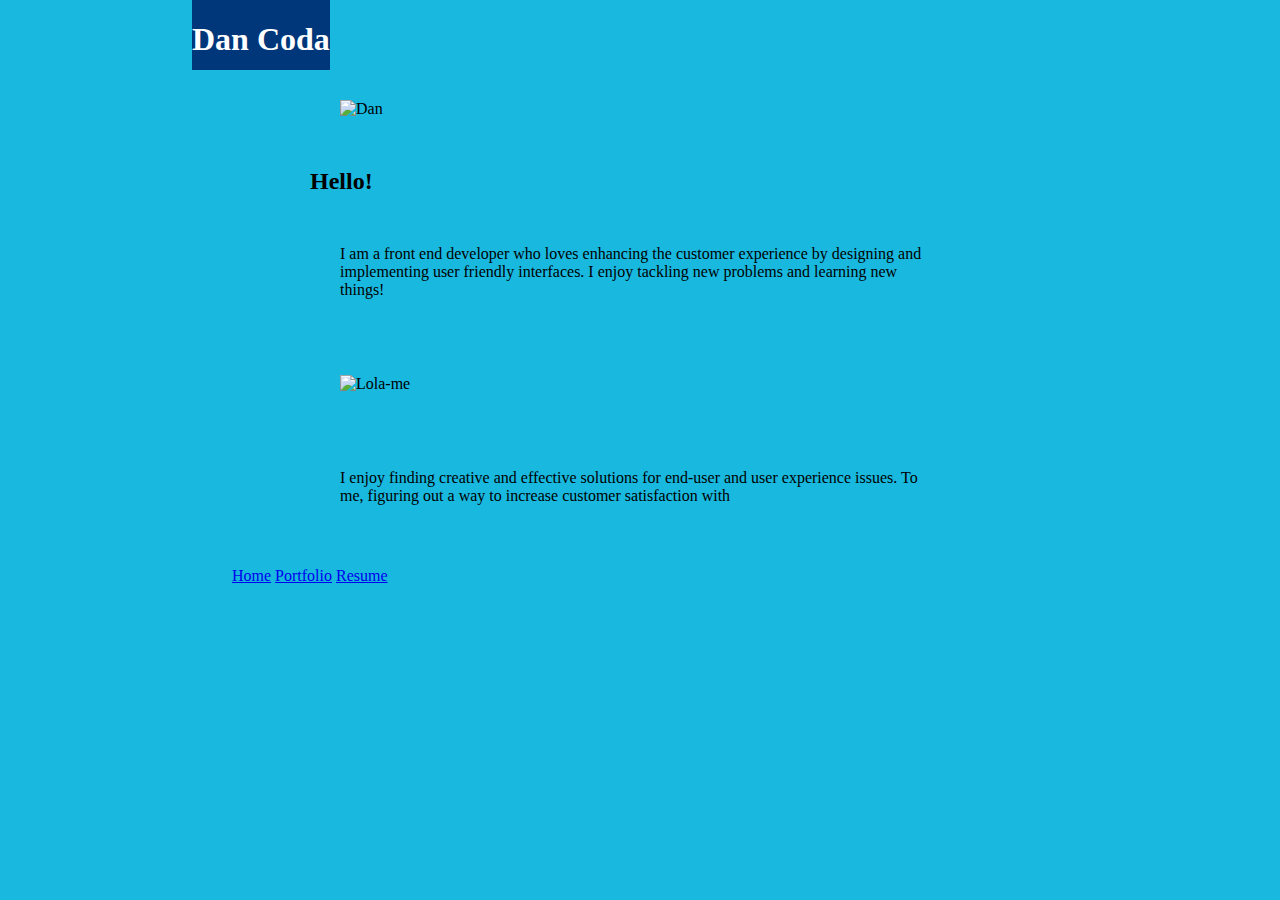
==== index.html @ 6d971843 "Initial commit and added elements of homepage" ====
<!DOCTYPE html>
<html lang="en">
<head>
    <meta charset="UTF-8">
    <meta name="viewport" content="width=device-width, initial-scale=1.0">
    <meta http-equiv="X-UA-Compatible" content="ie=edge">
    <title>Document</title>
    <link rel="stylesheet" href="portfolio.css">
</head>
<body>
    <header class="site-header">
        <h1 class="site-logo">Dan Coda</h1>
   </header>
    <div class="flexcontainer">
            <img class="flexitem Dan" src="/Users/dancoda/Desktop/Momentum/w1-project-portfolio-DanRCoda/Dan.jpg" alt="Dan">
        <div>  
          <h2>Hello!</h2>
          <p class="flexitem aboutme">
            I am a front end developer who loves enhancing the customer experience by designing and implementing user friendly interfaces. I enjoy tackling new problems and learning new things!
           </p>
         </div>  
         <img class="flexitem DanLola" src="/Users/dancoda/Desktop/Momentum/w1-project-portfolio-DanRCoda/Lola-me.jpg" alt="Lola-me">
        <p class="flexitem aboutme2">
           I enjoy finding creative and effective solutions for end-user and user experience issues. To me, figuring out a way to increase customer satisfaction with
         </p>
</div>
    
</body>
<footer class="site-footer">
        <nav class="main-menu">
              <ul class="main-menu__links">
                  <a href="index.html">Home</a>
                  <a href="portfolio.html">Portfolio</a>
                  <a href="resume.html">Resume</a>
              </ul>
          </nav>
        </footer>
</html>
---- portfolio.css ----
body {
    margin: auto;
    background-color: rgb(25, 184, 223);
    width: 70%;
}

.site-header {
    display: inline-block;
    color: white;
    text-align: center;
    background-color: #00377B;
    height: 70px;
}






.contact-info {
    float: right;
}

.flexcontainer {
    display: flex;
    flex-wrap: wrap;
    justify-content: space-evenly;
    align-content: flex-start;
    align-items: flex-end;
    box-sizing: border-box;  
}

.flexitem {
    width: 600px;
    padding: 30px;
}

.dan {
    order: 1;
    flex-grow: 1;
    width: auto;
    height: 50%;
}

.aboutme {
    order: 2;

}

.Lola-me {
    order: 3;
    flex-grow: 3;
    height: 50%;
}

.aboutme2 {
    order: 4;

}
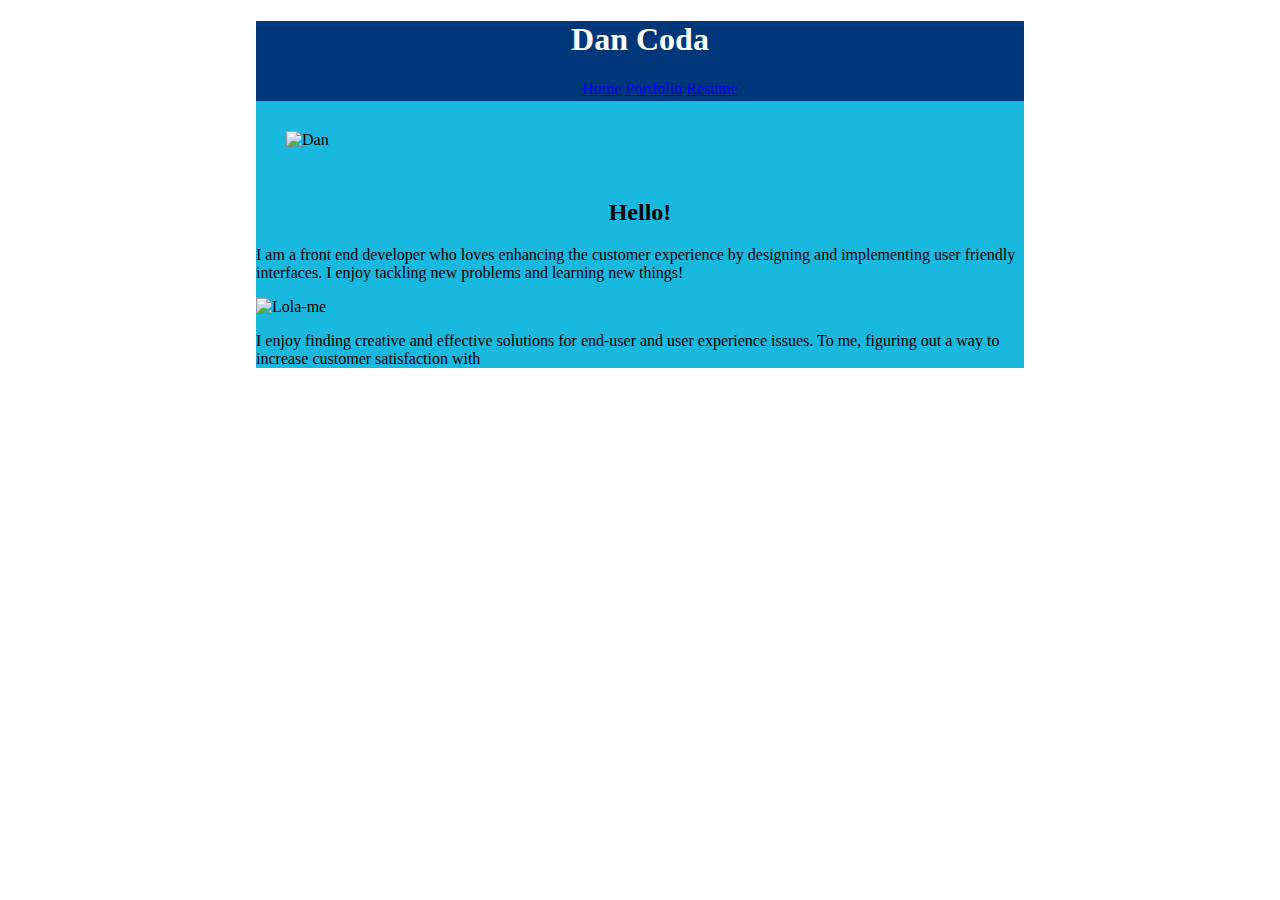
==== commit e8111ecc: "Second commit added css to home page" ====
--- a/index.html
+++ b/index.html
@@ -8,31 +8,35 @@
     <link rel="stylesheet" href="portfolio.css">
 </head>
 <body>
+  <div> 
     <header class="site-header">
-        <h1 class="site-logo">Dan Coda</h1>
-   </header>
-    <div class="flexcontainer">
-            <img class="flexitem Dan" src="/Users/dancoda/Desktop/Momentum/w1-project-portfolio-DanRCoda/Dan.jpg" alt="Dan">
+      <h1 class="site-logo">Dan Coda</h1>
+        <nav class="main-menu">
+             <ul class="main-menu__links">
+                 <a href="index.html">Home</a>
+                <a href="portfolio.html">Portfolio</a>
+                <a href="resume.html">Resume</a>
+            </ul>
+        </nav>
+    </header>
+  </div>  
+    </header>
+    <div class="container">
+      <img class="flexitem Dan" src="/Users/dancoda/Desktop/Momentum/w1-project-portfolio-DanRCoda/Dan.jpg" alt="Dan">
         <div>  
-          <h2>Hello!</h2>
-          <p class="flexitem aboutme">
+          <h2 class="greeting">Hello!</h2>
+          <p class="aboutme">
             I am a front end developer who loves enhancing the customer experience by designing and implementing user friendly interfaces. I enjoy tackling new problems and learning new things!
            </p>
          </div>  
-         <img class="flexitem DanLola" src="/Users/dancoda/Desktop/Momentum/w1-project-portfolio-DanRCoda/Lola-me.jpg" alt="Lola-me">
-        <p class="flexitem aboutme2">
+      <img class="DanLola" src="/Users/dancoda/Desktop/Momentum/w1-project-portfolio-DanRCoda/Lola-me.jpg" alt="Lola-me">
+        <p class="aboutme2">
            I enjoy finding creative and effective solutions for end-user and user experience issues. To me, figuring out a way to increase customer satisfaction with
          </p>
 </div>
     
 </body>
 <footer class="site-footer">
-        <nav class="main-menu">
-              <ul class="main-menu__links">
-                  <a href="index.html">Home</a>
-                  <a href="portfolio.html">Portfolio</a>
-                  <a href="resume.html">Resume</a>
-              </ul>
-          </nav>
-        </footer>
+
+</footer>
 </html>--- a/portfolio.css
+++ b/portfolio.css
@@ -1,25 +1,28 @@
+html {
+    background-color: white;
+}
+
 body {
     margin: auto;
     background-color: rgb(25, 184, 223);
-    width: 70%;
+    max-width: 768px;
 }
 
 .site-header {
-    display: inline-block;
     color: white;
     text-align: center;
     background-color: #00377B;
-    height: 70px;
+    height: 80px;
 }
 
+.main-menu__links {
+    color: rgb(238, 234, 32);
+}
 
+.greeting {
+    text-align: center;
+}
 
-
-
-
-.contact-info {
-    float: right;
-}
 
 .flexcontainer {
     display: flex;
@@ -39,7 +42,7 @@
     order: 1;
     flex-grow: 1;
     width: auto;
-    height: 50%;
+    height: 500px;
 }
 
 .aboutme {
@@ -47,10 +50,11 @@
 
 }
 
-.Lola-me {
+.DanLola {
     order: 3;
     flex-grow: 3;
-    height: 50%;
+    height: 500px;
+    width: auto;
 }
 
 .aboutme2 {
@@ -58,3 +62,9 @@
 
 }
 
+
+/* This is the end of index.html css */
+
+.contact-info {
+    float: right;
+}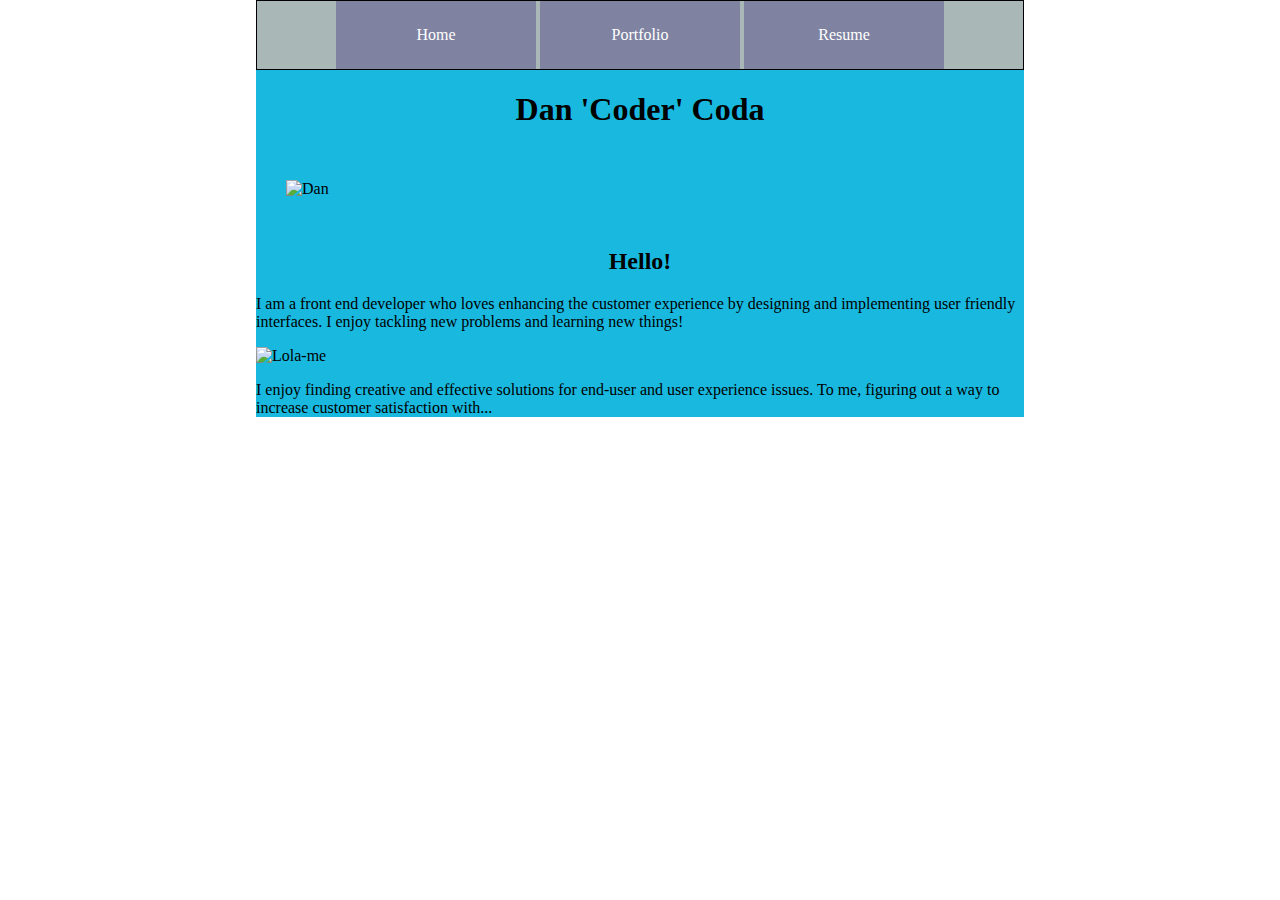
==== commit 78d1b3b8: "3rd commit added background pics to nav links" ====
--- a/index.html
+++ b/index.html
@@ -2,7 +2,7 @@
 <html lang="en">
 <head>
     <meta charset="UTF-8">
-    <meta name="viewport" content="width=device-width, initial-scale=1.0">
+    <meta name="viewport" content="width=device-width, initial-scale=1.0" />
     <meta http-equiv="X-UA-Compatible" content="ie=edge">
     <title>Document</title>
     <link rel="stylesheet" href="portfolio.css">
@@ -10,17 +10,26 @@
 <body>
   <div> 
     <header class="site-header">
-      <h1 class="site-logo">Dan Coda</h1>
+      
+        <div class="nav-menu">
         <nav class="main-menu">
-             <ul class="main-menu__links">
-                 <a href="index.html">Home</a>
-                <a href="portfolio.html">Portfolio</a>
-                <a href="resume.html">Resume</a>
-            </ul>
-        </nav>
+             <!-- <ul class="main-menu__links"> -->
+             <div class="main-menu__links main-menu__links--Home">    
+               <a href="index.html">Home</a>
+            </div>
+            <div class="main-menu__links main-menu__links--Portfolio"> 
+               <a href="portfolio.html">Portfolio</a>
+            </div>
+            <div class="main-menu__links main-menu__links--Resume">  
+               <a href="resume.html">Resume</a>
+            </div>  
+            <!-- </ul> -->
+         </nav>
+        </div> 
     </header>
   </div>  
     </header>
+    <h1 class="site-logo">Dan 'Coder' Coda</h1> 
     <div class="container">
       <img class="flexitem Dan" src="/Users/dancoda/Desktop/Momentum/w1-project-portfolio-DanRCoda/Dan.jpg" alt="Dan">
         <div>  
@@ -31,7 +40,7 @@
          </div>  
       <img class="DanLola" src="/Users/dancoda/Desktop/Momentum/w1-project-portfolio-DanRCoda/Lola-me.jpg" alt="Lola-me">
         <p class="aboutme2">
-           I enjoy finding creative and effective solutions for end-user and user experience issues. To me, figuring out a way to increase customer satisfaction with
+           I enjoy finding creative and effective solutions for end-user and user experience issues. To me, figuring out a way to increase customer satisfaction with...
          </p>
 </div>
     
--- a/portfolio.css
+++ b/portfolio.css
@@ -11,14 +11,58 @@
 .site-header {
     color: white;
     text-align: center;
-    background-color: #00377B;
-    height: 80px;
+    background-color: rgb(169, 184, 183);
+    border: solid black 1px;
+    /* display: inline-flex; */
+    /* width: auto; */
+    
+}
+.site-logo {
+    text-align: center;
+}
+
+.nav-menu {
+    display: inline-block;
+    
+}
+
+.main-menu {
+    color: rgb(238, 234, 32);
+    /* float: left; */
+    text-align: center;
+    width: 100%;
+    
 }
 
 .main-menu__links {
-    color: rgb(238, 234, 32);
+    padding: 25px;
+    display: inline-block;
 }
 
+.main-menu__links a {
+    color: white;
+    text-decoration: none;
+}
+
+.main-menu__links--Home {
+    width: 150px;
+    background: linear-gradient(rgba(30, 9, 110, 0.3),rgba(30, 9, 110, 0.3)),
+    no-repeat center/cover url(/Users/dancoda/Desktop/Momentum/w1-project-portfolio-DanRCoda/DanMary.jpg)
+}
+
+.main-menu__links--Portfolio {
+    width: 150px;
+    background: linear-gradient(rgba(30, 9, 110, 0.3),rgba(30, 9, 110, 0.3)),
+    no-repeat center/cover url(/Users/dancoda/Desktop/Momentum/w1-project-portfolio-DanRCoda/Lola-me.jpg)
+}
+
+
+
+.main-menu__links--Resume {
+    width: 150px;
+    background: linear-gradient(rgba(30, 9, 110, 0.3),rgba(30, 9, 110, 0.3)),
+    no-repeat center/cover url(/Users/dancoda/Desktop/Momentum/w1-project-portfolio-DanRCoda/Dan.jpg)
+}
 .greeting {
     text-align: center;
 }
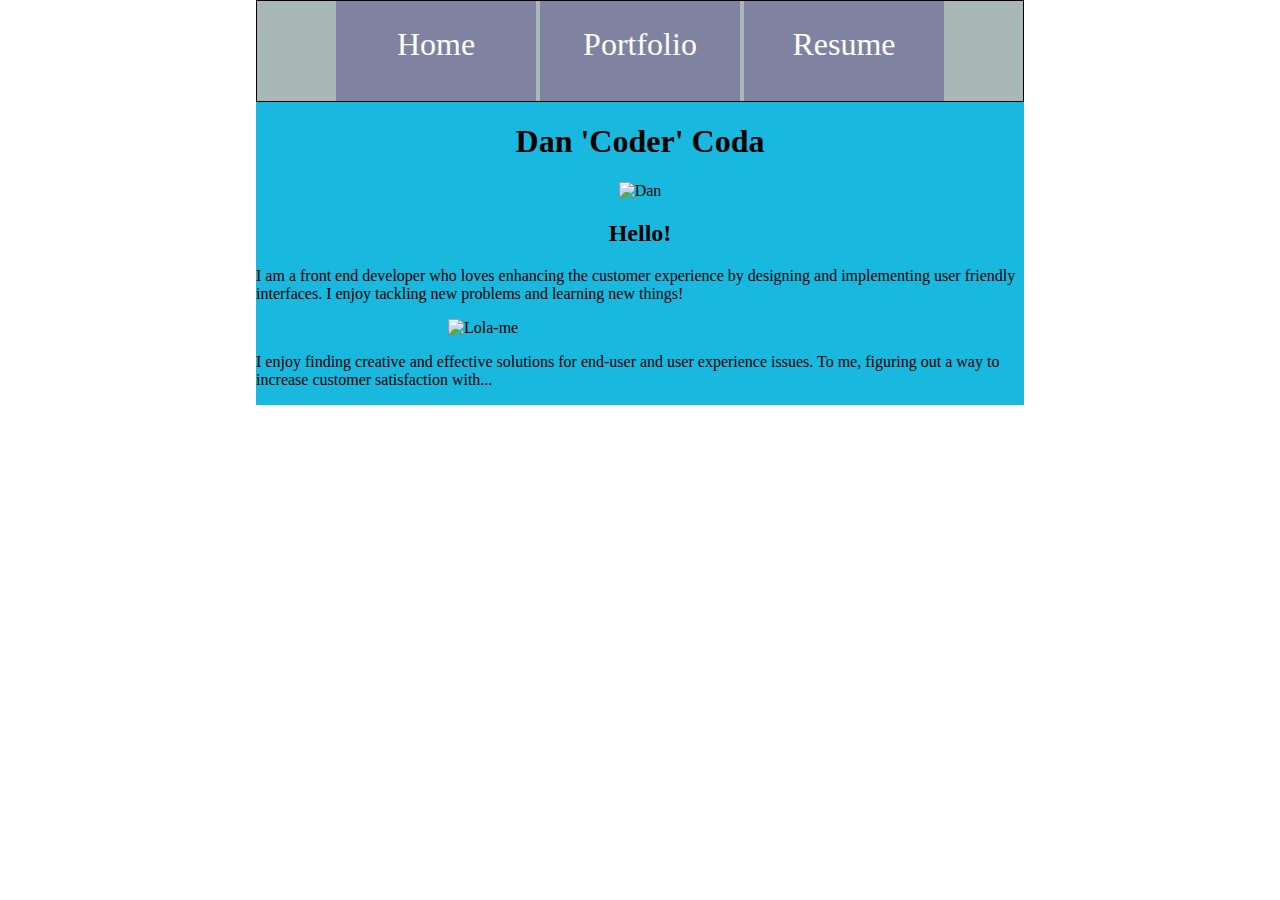
==== commit ea3f59c9: "added padding to resume page" ====
--- a/index.html
+++ b/index.html
@@ -31,7 +31,7 @@
     </header>
     <h1 class="site-logo">Dan 'Coder' Coda</h1> 
     <div class="container">
-      <img class="flexitem Dan" src="/Users/dancoda/Desktop/Momentum/w1-project-portfolio-DanRCoda/Dan.jpg" alt="Dan">
+      <img class="Dan" src="/Users/dancoda/Desktop/Momentum/w1-project-portfolio-DanRCoda/Dan.jpg" alt="Dan">
         <div>  
           <h2 class="greeting">Hello!</h2>
           <p class="aboutme">
--- a/portfolio.css
+++ b/portfolio.css
@@ -15,6 +15,7 @@
     border: solid black 1px;
     /* display: inline-flex; */
     /* width: auto; */
+    height: 100px;
     
 }
 .site-logo {
@@ -31,17 +32,18 @@
     /* float: left; */
     text-align: center;
     width: 100%;
-    
 }
 
 .main-menu__links {
     padding: 25px;
     display: inline-block;
+    height: 50px;
 }
 
 .main-menu__links a {
     color: white;
     text-decoration: none;
+    font-size: 200%;
 }
 
 .main-menu__links--Home {
@@ -68,7 +70,7 @@
 }
 
 
-.flexcontainer {
+.container {
     display: flex;
     flex-wrap: wrap;
     justify-content: space-evenly;
@@ -78,15 +80,18 @@
 }
 
 .flexitem {
-    width: 600px;
+    width: 100%x;
     padding: 30px;
 }
 
+img {
+    max-width: 75%;
+    max-height: 75%;
+
+}
 .dan {
     order: 1;
     flex-grow: 1;
-    width: auto;
-    height: 500px;
 }
 
 .aboutme {
@@ -97,8 +102,7 @@
 .DanLola {
     order: 3;
     flex-grow: 3;
-    height: 500px;
-    width: auto;
+    max-width: 50%;
 }
 
 .aboutme2 {
@@ -108,7 +112,13 @@
 
 
 /* This is the end of index.html css */
+/* This is the beginning of resume css */
 
 .contact-info {
     float: right;
+}
+
+.resume {
+    padding-left: 10px;
+    padding-right: 10px;
 }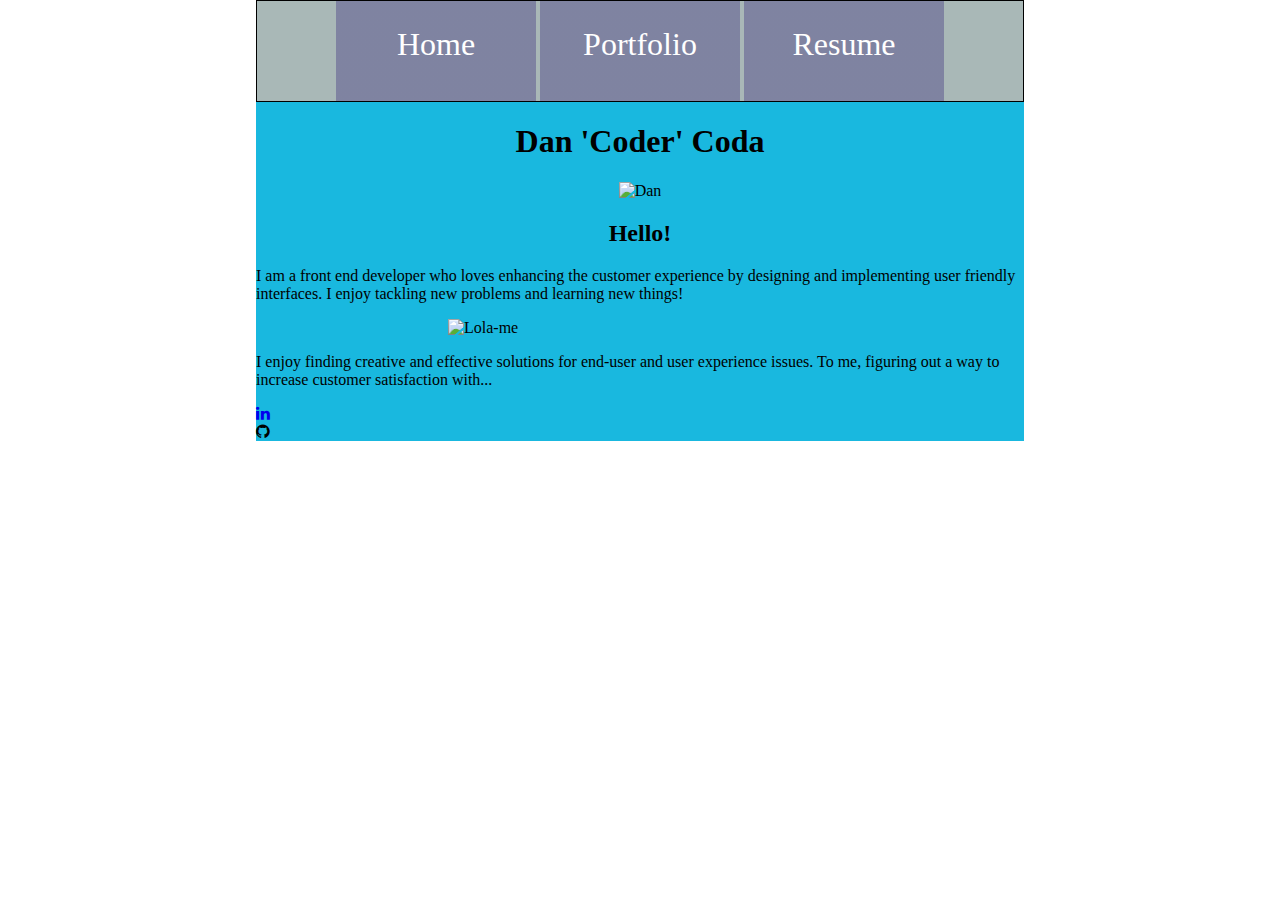
==== commit 13be9e50: "added footer to index" ====
--- a/index.html
+++ b/index.html
@@ -6,11 +6,11 @@
     <meta http-equiv="X-UA-Compatible" content="ie=edge">
     <title>Document</title>
     <link rel="stylesheet" href="portfolio.css">
+    <link rel="stylesheet" href="https://cdnjs.cloudflare.com/ajax/libs/font-awesome/4.7.0/css/font-awesome.min.css">
 </head>
 <body>
   <div> 
     <header class="site-header">
-      
         <div class="nav-menu">
         <nav class="main-menu">
              <!-- <ul class="main-menu__links"> -->
@@ -32,20 +32,29 @@
     <h1 class="site-logo">Dan 'Coder' Coda</h1> 
     <div class="container">
       <img class="Dan" src="/Users/dancoda/Desktop/Momentum/w1-project-portfolio-DanRCoda/Dan.jpg" alt="Dan">
-        <div>  
-          <h2 class="greeting">Hello!</h2>
-          <p class="aboutme">
+      <div>  
+      <h2 class="greeting">Hello!</h2>
+      <p class="aboutme">
             I am a front end developer who loves enhancing the customer experience by designing and implementing user friendly interfaces. I enjoy tackling new problems and learning new things!
-           </p>
-         </div>  
+      </p>
+      </div>  
       <img class="DanLola" src="/Users/dancoda/Desktop/Momentum/w1-project-portfolio-DanRCoda/Lola-me.jpg" alt="Lola-me">
-        <p class="aboutme2">
+      <p class="aboutme2">
            I enjoy finding creative and effective solutions for end-user and user experience issues. To me, figuring out a way to increase customer satisfaction with...
-         </p>
-</div>
+      </p>
+    </div>
     
 </body>
 <footer class="site-footer">
+    <div class="site-footer__linkedin">
+       <a href="https://www.linkedin.com/in/dancoda/">
+       <i class="fa fa-linkedin"></i></a>
+    </div>
+    <div class="site-footer__github">
+       <i class="fa fa-github"></i>
+    </div>
+
+   
 
 </footer>
 </html>--- a/portfolio.css
+++ b/portfolio.css
@@ -59,7 +59,6 @@
 }
 
 
-
 .main-menu__links--Resume {
     width: 150px;
     background: linear-gradient(rgba(30, 9, 110, 0.3),rgba(30, 9, 110, 0.3)),
@@ -76,7 +75,12 @@
     justify-content: space-evenly;
     align-content: flex-start;
     align-items: flex-end;
-    box-sizing: border-box;  
+    box-sizing: border-box;
+}
+
+img {
+    max-width: 75%;
+    max-height: 75%;
 }
 
 .flexitem {
@@ -84,11 +88,9 @@
     padding: 30px;
 }
 
-img {
-    max-width: 75%;
-    max-height: 75%;
 
-}
+
+
 .dan {
     order: 1;
     flex-grow: 1;
@@ -111,6 +113,7 @@
 }
 
 
+
 /* This is the end of index.html css */
 /* This is the beginning of resume css */
 
@@ -118,7 +121,22 @@
     float: right;
 }
 
-.resume {
+/* .resume {
     padding-left: 10px;
     padding-right: 10px;
-}+} */
+
+.full-resume {
+    margin: 10px;
+}
+
+@media screen and (min-width: 768px) {
+    body {
+      background-color: rgb(25, 184, 223);
+    }
+  }
+  @media screen and (max-width: 960px) {
+      .main-menu {display: ;}
+      
+
+  }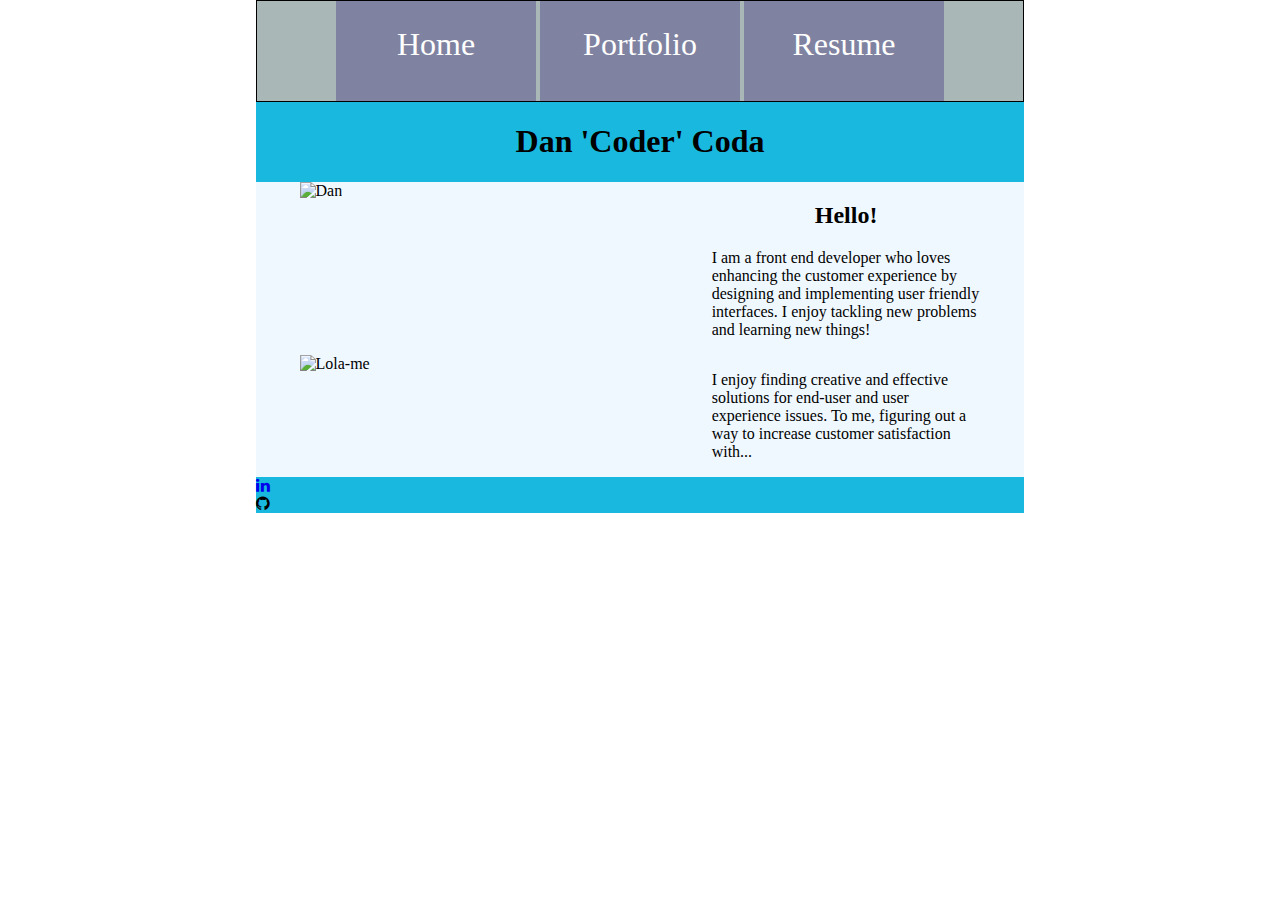
==== commit 2d68e954: "added media query to index.html" ====
--- a/index.html
+++ b/index.html
@@ -8,7 +8,7 @@
     <link rel="stylesheet" href="portfolio.css">
     <link rel="stylesheet" href="https://cdnjs.cloudflare.com/ajax/libs/font-awesome/4.7.0/css/font-awesome.min.css">
 </head>
-<body>
+<body class="homepage">
   <div> 
     <header class="site-header">
         <div class="nav-menu">
@@ -28,20 +28,25 @@
         </div> 
     </header>
   </div>  
-    </header>
     <h1 class="site-logo">Dan 'Coder' Coda</h1> 
     <div class="container">
-      <img class="Dan" src="/Users/dancoda/Desktop/Momentum/w1-project-portfolio-DanRCoda/Dan.jpg" alt="Dan">
-      <div>  
+      <div class="about-me__Dan">
+      <img src="/Users/dancoda/Desktop/Momentum/w1-project-portfolio-DanRCoda/Dan.jpg" alt="Dan">
+      </div>
+      <div class="about-me__text">  
       <h2 class="greeting">Hello!</h2>
-      <p class="aboutme">
-            I am a front end developer who loves enhancing the customer experience by designing and implementing user friendly interfaces. I enjoy tackling new problems and learning new things!
+      <p>
+        I am a front end developer who loves enhancing the customer experience by designing and implementing user friendly interfaces. I enjoy tackling new problems and learning new things!
       </p>
-      </div>  
-      <img class="DanLola" src="/Users/dancoda/Desktop/Momentum/w1-project-portfolio-DanRCoda/Lola-me.jpg" alt="Lola-me">
-      <p class="aboutme2">
-           I enjoy finding creative and effective solutions for end-user and user experience issues. To me, figuring out a way to increase customer satisfaction with...
+      </div>
+      <div class="about-me__DanLola"> 
+      <img src="/Users/dancoda/Desktop/Momentum/w1-project-portfolio-DanRCoda/Lola-me.jpg" alt="Lola-me">
+      </div>
+      <div class="about-me__text2">
+      <p>
+          I enjoy finding creative and effective solutions for end-user and user experience issues. To me, figuring out a way to increase customer satisfaction with...
       </p>
+      </div>
     </div>
     
 </body>
--- a/portfolio.css
+++ b/portfolio.css
@@ -6,6 +6,7 @@
     margin: auto;
     background-color: rgb(25, 184, 223);
     max-width: 768px;
+    height: 50%;
 }
 
 .site-header {
@@ -68,19 +69,16 @@
     text-align: center;
 }
 
-
 .container {
     display: flex;
     flex-wrap: wrap;
     justify-content: space-evenly;
-    align-content: flex-start;
-    align-items: flex-end;
+    /* align-content: flex-start; */
     box-sizing: border-box;
 }
 
 img {
-    max-width: 75%;
-    max-height: 75%;
+width: 100%;
 }
 
 .flexitem {
@@ -88,28 +86,24 @@
     padding: 30px;
 }
 
-
-
-
-.dan {
-    order: 1;
-    flex-grow: 1;
+.about-me__Dan {
+    width: 48%;
+    order: 1; 
 }
 
-.aboutme {
+.about-me__text {
     order: 2;
-
+    width: 35%;
 }
 
-.DanLola {
-    order: 3;
-    flex-grow: 3;
-    max-width: 50%;
+.about-me__text2 {
+    order: 4;
+    width: 35%;
 }
 
-.aboutme2 {
-    order: 4;
-
+.about-me__DanLola {
+    width: 48%;
+    order: 3;
 }
 
 
@@ -130,13 +124,20 @@
     margin: 10px;
 }
 
-@media screen and (min-width: 768px) {
-    body {
+@media screen and (min-width: 1024px) {
+    .container {
       background-color: rgb(25, 184, 223);
-    }
-  }
-  @media screen and (max-width: 960px) {
-      .main-menu {display: ;}
-      
+    }}
+@media screen and (min-width: 1024px) {
+    .container {
+        background-color: aliceblue; {
+        .about-me__Dan: {
+            order: 1;
+        .about-me__text: {
+            order: 2;
+        .about-me__text2: {
+            order: 3;
+        .about-me__DanLola: {
+            order: 4; 
+    }}
 
-  }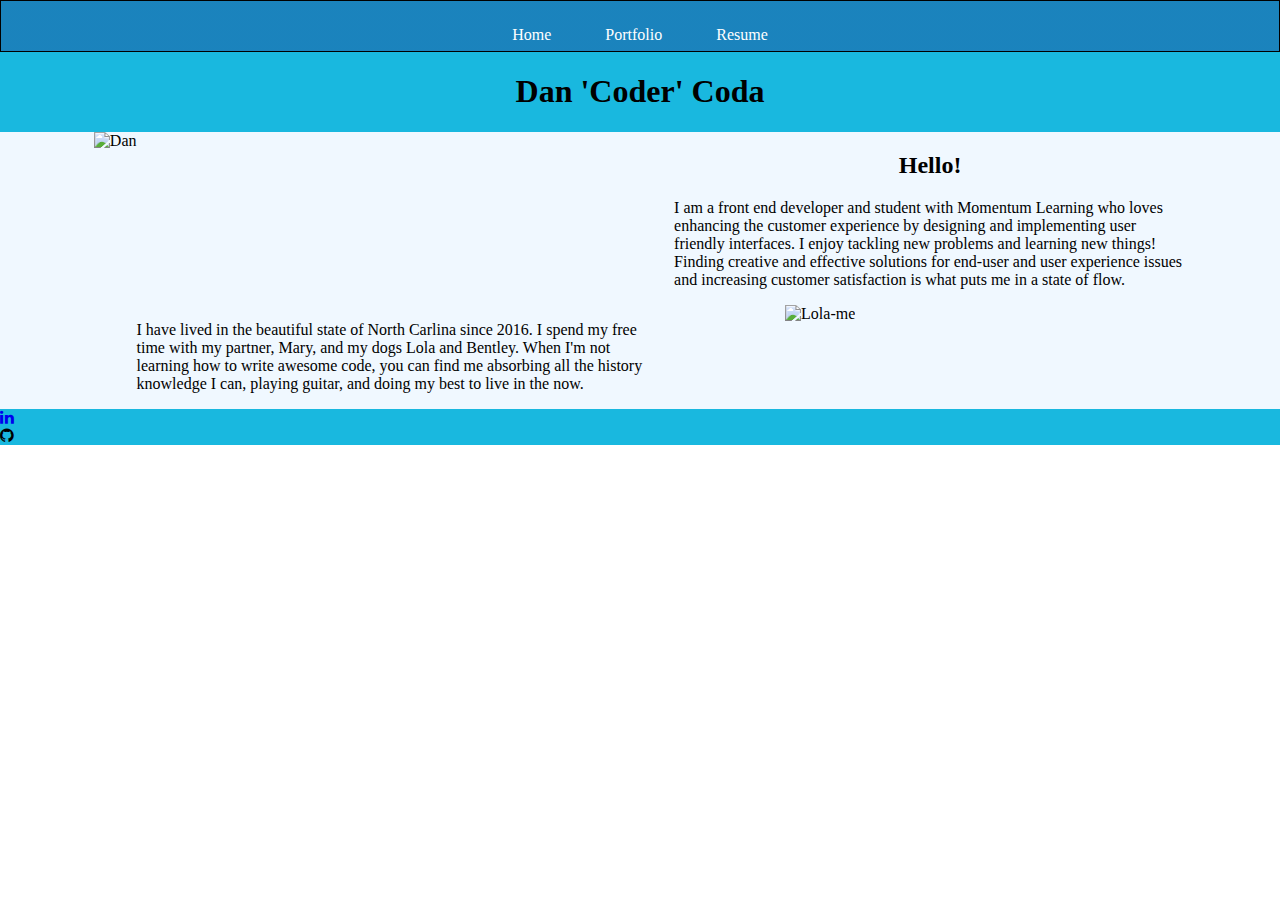
==== commit be1f7434: "finished media query on home page and modified header" ====
--- a/index.html
+++ b/index.html
@@ -13,7 +13,7 @@
     <header class="site-header">
         <div class="nav-menu">
         <nav class="main-menu">
-             <!-- <ul class="main-menu__links"> -->
+             
              <div class="main-menu__links main-menu__links--Home">    
                <a href="index.html">Home</a>
             </div>
@@ -23,7 +23,7 @@
             <div class="main-menu__links main-menu__links--Resume">  
                <a href="resume.html">Resume</a>
             </div>  
-            <!-- </ul> -->
+           
          </nav>
         </div> 
     </header>
@@ -36,7 +36,7 @@
       <div class="about-me__text">  
       <h2 class="greeting">Hello!</h2>
       <p>
-        I am a front end developer who loves enhancing the customer experience by designing and implementing user friendly interfaces. I enjoy tackling new problems and learning new things!
+        I am a front end developer and student with Momentum Learning who loves enhancing the customer experience by designing and implementing user friendly interfaces. I enjoy tackling new problems and learning new things! Finding creative and effective solutions for end-user and user experience issues and increasing customer satisfaction is what puts me in a state of flow.
       </p>
       </div>
       <div class="about-me__DanLola"> 
@@ -44,7 +44,7 @@
       </div>
       <div class="about-me__text2">
       <p>
-          I enjoy finding creative and effective solutions for end-user and user experience issues. To me, figuring out a way to increase customer satisfaction with...
+          I have lived in the beautiful state of North Carlina since 2016. I spend my free time with my partner, Mary, and my dogs Lola and Bentley. When I'm not learning how to write awesome code, you can find me absorbing all the history knowledge I can, playing guitar, and doing my best to live in the now. 
       </p>
       </div>
     </div>
--- a/portfolio.css
+++ b/portfolio.css
@@ -5,7 +5,7 @@
 body {
     margin: auto;
     background-color: rgb(25, 184, 223);
-    max-width: 768px;
+    /* max-width: 768px; */
     height: 50%;
 }
 
@@ -16,7 +16,9 @@
     border: solid black 1px;
     /* display: inline-flex; */
     /* width: auto; */
-    height: 100px;
+    height: 50px;
+    background: linear-gradient(rgba(30, 9, 110, 0.3),rgba(30, 9, 110, 0.3)),
+    no-repeat center/cover url(/Users/dancoda/Desktop/Momentum/w1-project-portfolio-DanRCoda/DanMary.jpg)
     
 }
 .site-logo {
@@ -44,27 +46,29 @@
 .main-menu__links a {
     color: white;
     text-decoration: none;
-    font-size: 200%;
+    font-size: 100%;
 }
 
-.main-menu__links--Home {
-    width: 150px;
+
+
+/* .main-menu__links--Home {
+    width: 100px;
     background: linear-gradient(rgba(30, 9, 110, 0.3),rgba(30, 9, 110, 0.3)),
     no-repeat center/cover url(/Users/dancoda/Desktop/Momentum/w1-project-portfolio-DanRCoda/DanMary.jpg)
 }
 
 .main-menu__links--Portfolio {
-    width: 150px;
+    width: 100px;
     background: linear-gradient(rgba(30, 9, 110, 0.3),rgba(30, 9, 110, 0.3)),
     no-repeat center/cover url(/Users/dancoda/Desktop/Momentum/w1-project-portfolio-DanRCoda/Lola-me.jpg)
 }
 
 
 .main-menu__links--Resume {
-    width: 150px;
+    width: 100px;
     background: linear-gradient(rgba(30, 9, 110, 0.3),rgba(30, 9, 110, 0.3)),
     no-repeat center/cover url(/Users/dancoda/Desktop/Momentum/w1-project-portfolio-DanRCoda/Dan.jpg)
-}
+} */
 .greeting {
     text-align: center;
 }
@@ -87,22 +91,22 @@
 }
 
 .about-me__Dan {
-    width: 48%;
+    width: 38%;
     order: 1; 
 }
 
 .about-me__text {
     order: 2;
-    width: 35%;
+    width: 40%;
 }
 
 .about-me__text2 {
     order: 4;
-    width: 35%;
+    width: 40%;
 }
 
 .about-me__DanLola {
-    width: 48%;
+    width: 28%;
     order: 3;
 }
 
@@ -124,20 +128,24 @@
     margin: 10px;
 }
 
-@media screen and (min-width: 1024px) {
+@media screen and (max-width: 425px) {
     .container {
-      background-color: rgb(25, 184, 223);
-    }}
-@media screen and (min-width: 1024px) {
+    background-color: rgb(25, 184, 223);
+    flex-direction: column;
+    }
+    }
+@media screen and (min-width: 768px) {
     .container {
-        background-color: aliceblue; {
-        .about-me__Dan: {
-            order: 1;
-        .about-me__text: {
-            order: 2;
-        .about-me__text2: {
-            order: 3;
-        .about-me__DanLola: {
-            order: 4; 
+        background-color: aliceblue;} 
+        .about-me__Dan {
+            order: 1;}
+        .about-me__text {
+            order: 2;}
+        .about-me__text2 {
+            order: 3;}
+        .about-me__DanLola {
+            order: 4;}
+
     }}
 
+
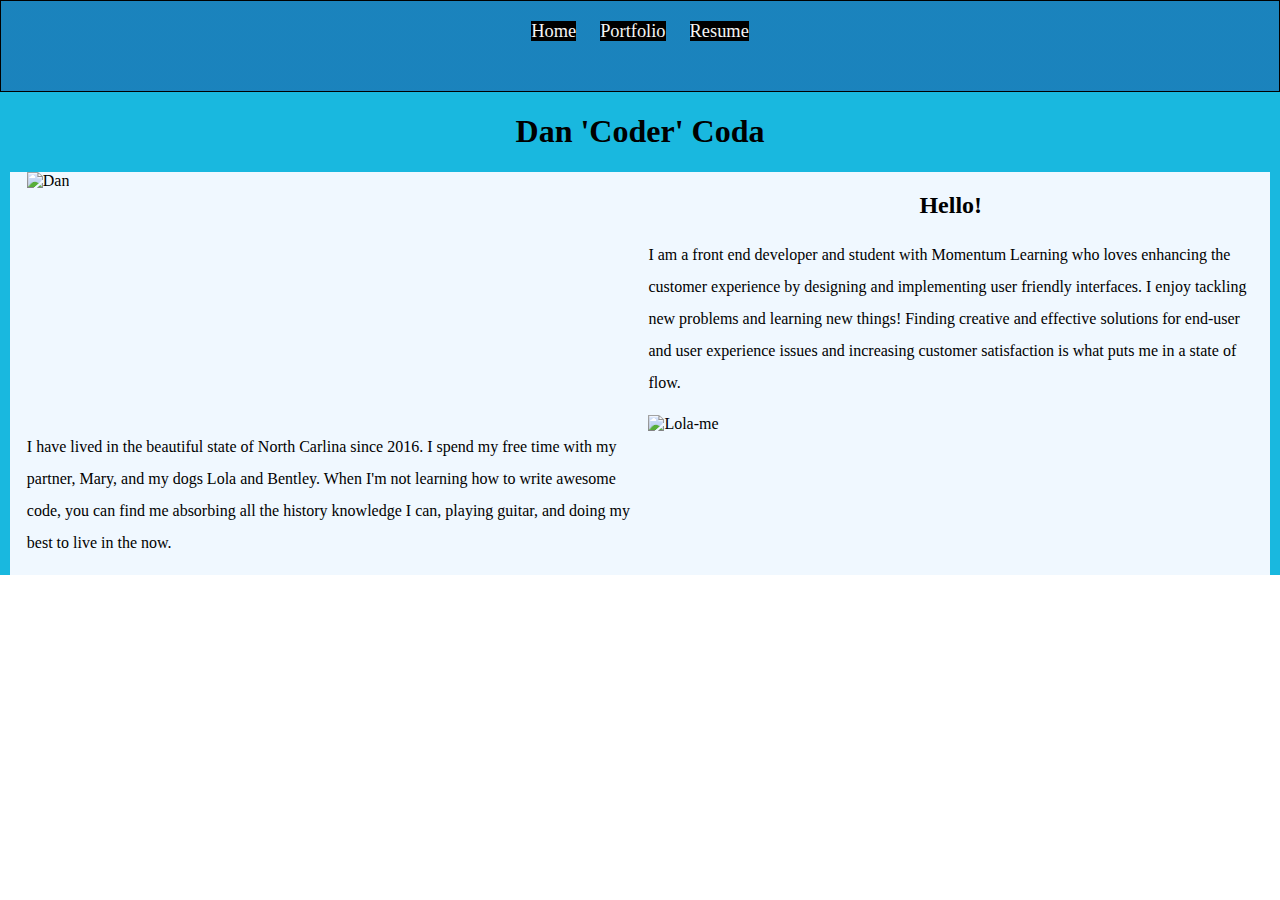
==== commit 64d740d1: "Final submission for project one" ====
--- a/index.html
+++ b/index.html
@@ -40,7 +40,7 @@
       </p>
       </div>
       <div class="about-me__DanLola"> 
-      <img src="/Users/dancoda/Desktop/Momentum/w1-project-portfolio-DanRCoda/Lola-me.jpg" alt="Lola-me">
+      <img src="/Users/dancoda/Desktop/Momentum/Family pic.jpg" alt="Lola-me">
       </div>
       <div class="about-me__text2">
       <p>
@@ -50,16 +50,4 @@
     </div>
     
 </body>
-<footer class="site-footer">
-    <div class="site-footer__linkedin">
-       <a href="https://www.linkedin.com/in/dancoda/">
-       <i class="fa fa-linkedin"></i></a>
-    </div>
-    <div class="site-footer__github">
-       <i class="fa fa-github"></i>
-    </div>
-
-   
-
-</footer>
 </html>--- a/portfolio.css
+++ b/portfolio.css
@@ -6,12 +6,13 @@
     margin: auto;
     background-color: rgb(25, 184, 223);
     /* max-width: 768px; */
-    height: 50%;
+    height: 48%;
 }
 
 .site-header {
     color: white;
     text-align: center;
+    padding: 20px;
     background-color: rgb(169, 184, 183);
     border: solid black 1px;
     /* display: inline-flex; */
@@ -30,45 +31,26 @@
     
 }
 
-.main-menu {
+/* .main-menu {
     color: rgb(238, 234, 32);
-    /* float: left; */
     text-align: center;
     width: 100%;
-}
+} */
 
 .main-menu__links {
-    padding: 25px;
+    /* padding: 25px; */
     display: inline-block;
     height: 50px;
 }
 
 .main-menu__links a {
-    color: white;
+    color: whitesmoke;
     text-decoration: none;
-    font-size: 100%;
-}
-
-
-
-/* .main-menu__links--Home {
-    width: 100px;
-    background: linear-gradient(rgba(30, 9, 110, 0.3),rgba(30, 9, 110, 0.3)),
-    no-repeat center/cover url(/Users/dancoda/Desktop/Momentum/w1-project-portfolio-DanRCoda/DanMary.jpg)
-}
-
-.main-menu__links--Portfolio {
-    width: 100px;
-    background: linear-gradient(rgba(30, 9, 110, 0.3),rgba(30, 9, 110, 0.3)),
-    no-repeat center/cover url(/Users/dancoda/Desktop/Momentum/w1-project-portfolio-DanRCoda/Lola-me.jpg)
-}
-
-
-.main-menu__links--Resume {
-    width: 100px;
-    background: linear-gradient(rgba(30, 9, 110, 0.3),rgba(30, 9, 110, 0.3)),
-    no-repeat center/cover url(/Users/dancoda/Desktop/Momentum/w1-project-portfolio-DanRCoda/Dan.jpg)
-} */
+    font-size: 115%;
+    background-color: black;
+    margin: 10px;
+}
+
 .greeting {
     text-align: center;
 }
@@ -79,61 +61,49 @@
     justify-content: space-evenly;
     /* align-content: flex-start; */
     box-sizing: border-box;
+    margin: 10px;
 }
 
 img {
 width: 100%;
 }
 
-.flexitem {
+/* .flexitem {
     width: 100%x;
     padding: 30px;
-}
+} */
 
 .about-me__Dan {
-    width: 38%;
-    order: 1; 
+    width: 48%;
+    order: 1;
 }
 
 .about-me__text {
     order: 2;
-    width: 40%;
+    width: 48%;
 }
 
 .about-me__text2 {
     order: 4;
-    width: 40%;
+    width: 48%;
 }
 
 .about-me__DanLola {
-    width: 28%;
+    width: 48%;
     order: 3;
 }
 
-
-
-/* This is the end of index.html css */
-/* This is the beginning of resume css */
-
-.contact-info {
-    float: right;
-}
-
-/* .resume {
-    padding-left: 10px;
-    padding-right: 10px;
-} */
-
-.full-resume {
-    margin: 10px;
-}
-
-@media screen and (max-width: 425px) {
+p {
+    line-height: 2rem;
+}
+
+@media screen and (max-width: 768px) {
     .container {
-    background-color: rgb(25, 184, 223);
+    background-color: aliceblue;
     flex-direction: column;
-    }
-    }
+    align-items: center;
+    }
+}
 @media screen and (min-width: 768px) {
     .container {
         background-color: aliceblue;} 
@@ -145,7 +115,101 @@
             order: 3;}
         .about-me__DanLola {
             order: 4;}
-
+    }
+
+/* This is the end of index.html css */
+/* This is the beginning of resume css */
+
+/* .contact-info {
+    align-items: right;
+} */
+
+/* .resume {
+    padding-left: 10px;
+    padding-right: 10px;
+} */
+
+.full-resume {
+    margin: 10px;
+    display: flex;
+    flex-wrap: wrap;
+    justify-content: space-evenly;
+    background-color: aliceblue;
+    margin: 10px;
+    box-sizing: border-box;
+}
+
+.education {
+    border: solid black 1px;
+    background-color: rgb(190, 188, 188);
+    margin-bottom: 10px;
+    order: 1;
+    width: 75%;
+}
+
+.tagline-list {
+    border: solid black 1px;
+    background-color: rgb(190, 188, 188);
+    margin-bottom: 10px;
+    width: 75%;
+    order: 2;
+}
+
+.resume-body__Bronto {
+    border: solid black 1px;
+    background-color: rgb(190, 188, 188);
+    margin-bottom: 10px;
+    order: 3;
+    width: 75%;
+    }
+
+.resume-body__TGC {
+    border: solid black 1px;
+    background-color: rgb(190, 188, 188);
+    order: 4;
+    width: 75%;
+    }
+
+@media screen and (max-width: 768px) {
+    .full-resume {
+    background-color: aliceblue;
+    flex-direction: column;
+    align-items: center;
+    }
+
+@media screen and (min-width: 768px) {
+ .full-resume {
+        background-color: aliceblue;} 
+ /* .education {
+            order: 1;}
+ .tagline-list {
+            order: 2;}
+ .resume-body__Bronto {
+            order: 3;}
+ .resume-body__TGC {
+            order: 4;} */
     }}
 
 
+.projects {
+    display: flex;
+    flex-wrap: wrap;
+    margin: 10px;
+    background-color: aliceblue;
+    align-content: center;
+
+
+}
+.projects__GardenSite {
+    margin-bottom: 10px;
+    margin-right: 30px;
+    width: 48%;
+    order: 1;
+ 
+}
+
+.projects__DogAdoption {
+    width: 48%;
+    order: 2;
+}
+ 